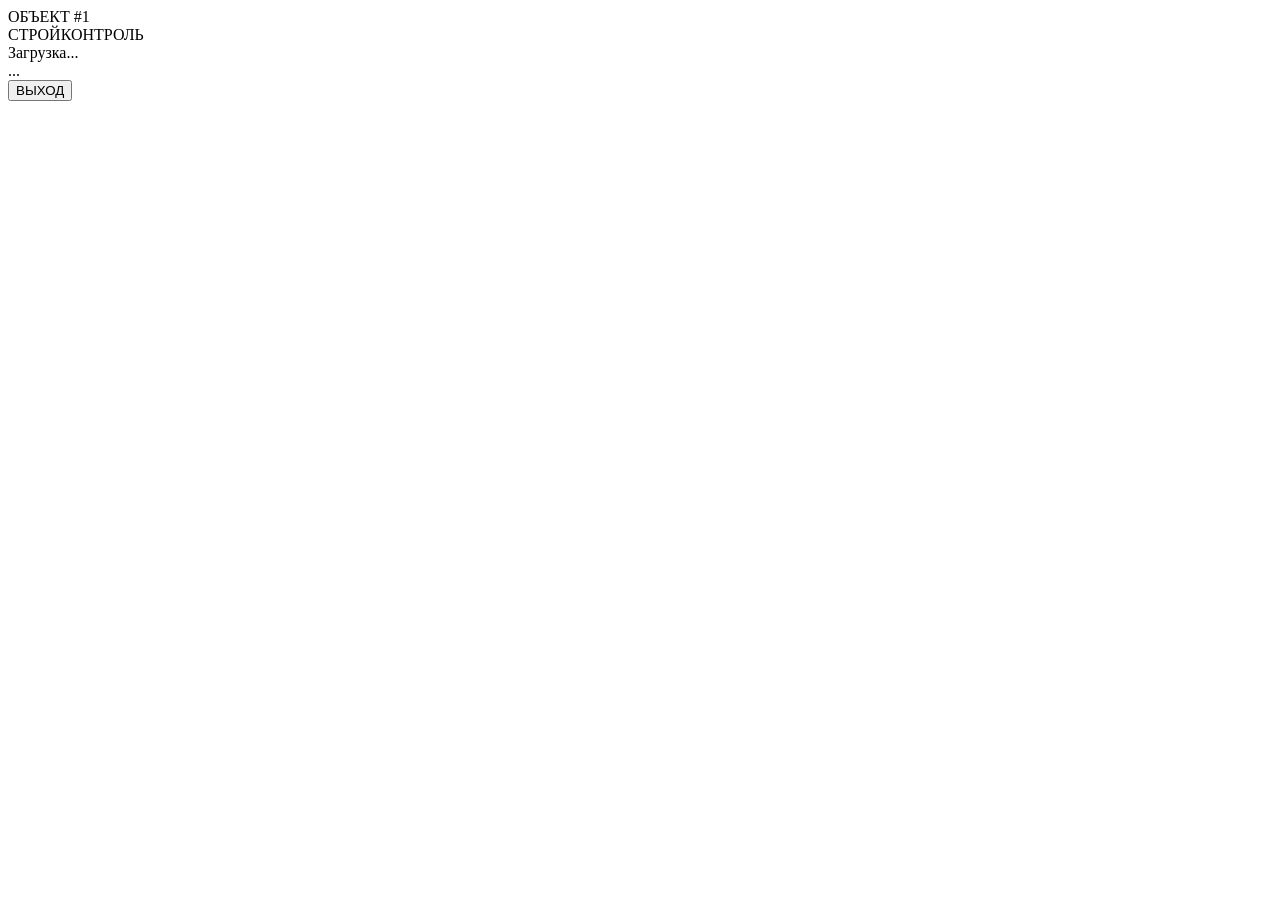
==== src/main/resources/static/index.html @ 932743a2 "Complete Defect Tracker full stack system with KPI and Cloud ready config" ====
<!DOCTYPE html>
<html lang="ru">
<head>
    <meta charset="UTF-8">
    <meta name="viewport" content="width=device-width, initial-scale=1.0, maximum-scale=1.0, user-scalable=no">
    <title>СтройКонтроль — Учет строительных дефектов</title>
    <link rel="stylesheet" href="/css/style.css">
</head>
<body>

<!-- Шапка приложения -->
<header class="app-header">
    <div class="brand">
        <div class="brand-badge">ОБЪЕКТ #1</div>
        <div class="brand-title">СТРОЙКОНТРОЛЬ</div>
    </div>

    <div class="user-panel">
        <div class="user-info">
            <div class="user-name" id="currentUserName">Загрузка...</div>
            <div class="user-role-badge" id="currentUserRole">...</div>
        </div>
        <button type="button" class="btn-logout" onclick="logout()">ВЫХОД</button>
    </div>
</header>

<!-- Панель навигации для РУКОВОДИТЕЛЯ -->
<nav class="nav-bar" id="managerNav" style="display: none;">
    <button class="nav-item active" onclick="switchManagerTab('dashboard')">Дашборд и Реестр</button>
    <button class="nav-item" onclick="switchManagerTab('kpi')">КПД и Эффективность</button>
    <button class="nav-item" onclick="switchManagerTab('calendar')">Календарь фиксации</button>
    <button class="nav-item" onclick="switchManagerTab('archive')">Архив квартир</button>
    <button class="nav-item" onclick="switchManagerTab('new-defect')">+ Зафиксировать дефект</button>
</nav>

<!-- Панель навигации для РАБОЧЕГО (Mobile-First) -->
<nav class="nav-bar" id="workerNav" style="display: none;">
    <button class="nav-item active" onclick="switchWorkerTab('create')">Новое замечание</button>
    <button class="nav-item" onclick="switchWorkerTab('my-defects')">Мои замечания</button>
</nav>

<main class="container">

    <!-- ========================================================================= -->
    <!-- ВИД РУКОВОДИТЕЛЯ: ДАШБОРД                                                 -->
    <!-- ========================================================================= -->
    <section id="managerDashboardView" style="display: none;">
        <!-- Сводные метрики (KPI) -->
        <div class="metrics-grid">
            <div class="metric-card">
                <div class="metric-label">Квартир в работе</div>
                <div class="metric-value" id="kpiApartmentsInWork">0</div>
                <div class="metric-sub">Не переведены в архив</div>
            </div>

            <div class="metric-card">
                <div class="metric-label">Всего открытых дефектов</div>
                <div class="metric-value" id="kpiOpenDefects">0</div>
                <div class="metric-sub">Требуют устранения</div>
            </div>

            <div class="metric-card urgent-highlight">
                <div class="metric-label">Срочные (Критичные)</div>
                <div class="metric-value" id="kpiUrgentDefects">0</div>
                <div class="metric-sub">Приоритет №1</div>
            </div>

            <div class="metric-card success-highlight">
                <div class="metric-label">Принято за месяц</div>
                <div class="metric-value" id="kpiClosedMonth">0</div>
                <div class="metric-sub">Устранено и подтверждено</div>
            </div>
        </div>

        <!-- Фильтры и быстрый поиск -->
        <div class="filter-bar">
            <div class="filter-group">
                <span class="filter-label">Номер квартиры:</span>
                <input type="number" id="filterAptNumber" class="input-field" placeholder="№ кв..." style="width: 110px;" oninput="applyFilters()">
            </div>

            <div class="filter-group">
                <span class="filter-label">Подъезд:</span>
                <select id="filterEntrance" class="select-field" onchange="applyFilters()">
                    <option value="">Все подъезды</option>
                </select>
            </div>

            <div class="filter-group">
                <span class="filter-label">Статус дефектов:</span>
                <select id="filterStatus" class="select-field" onchange="applyFilters()">
                    <option value="">Все статусы</option>
                    <option value="NEW">Новый</option>
                    <option value="IN_PROGRESS">В работе</option>
                    <option value="FIXED">Исправлен</option>
                    <option value="ACCEPTED">Принят</option>
                </select>
            </div>

            <div class="filter-group" style="margin-top: 18px;">
                <button type="button" class="btn-filter-urgent" id="btnOnlyUrgent" onclick="toggleOnlyUrgent()">
                    <span>!</span> ТОЛЬКО СРОЧНЫЕ
                </button>
            </div>

            <div class="filter-group" style="margin-top: 18px; margin-left: auto;">
                <button type="button" class="btn-filter-reset" onclick="resetFilters()">СБРОС ФИЛЬТРОВ</button>
            </div>
        </div>

        <!-- Реестр активных квартир -->
        <div class="table-responsive">
            <table class="eng-table">
                <thead>
                    <tr>
                        <th style="width: 100px;">Подъезд</th>
                        <th style="width: 120px;">Квартира</th>
                        <th>Всего дефектов</th>
                        <th>Открыто</th>
                        <th>Срочных (!)</th>
                        <th>Последнее обновление</th>
                        <th>Статус готовности</th>
                        <th style="text-align: right;">Действие</th>
                    </tr>
                </thead>
                <tbody id="apartmentsTableBody">
                    <tr>
                        <td colspan="8" style="text-align: center; color: var(--text-muted); padding: 30px;">
                            Загрузка реестра квартир...
                        </td>
                    </tr>
                </tbody>
            </table>
        </div>
    </section>

    <!-- ========================================================================= -->
    <!-- ВИД РУКОВОДИТЕЛЯ: КПД И ЭФФЕКТИВНОСТЬ                                     -->
    <!-- ========================================================================= -->
    <section id="managerKpiView" style="display: none;">
        <div style="display: flex; justify-content: space-between; align-items: center; margin-bottom: 20px; flex-wrap: wrap; gap: 12px;">
            <div>
                <h2 style="font-size: 18px; font-weight: 700; text-transform: uppercase; letter-spacing: 0.5px;">
                    Аналитика эффективности и КПД устранения дефектов
                </h2>
                <div style="font-size: 13px; color: var(--text-secondary); margin-top: 2px;">
                    Оценка результативности подрядчиков, темпа закрытия замечаний и выработки специалистов
                </div>
            </div>
            <button type="button" class="btn-filter-reset" onclick="loadEfficiencyMetrics()">
                &#8635; ОБНОВИТЬ МЕТРИКИ
            </button>
        </div>

        <!-- Ключевые карточки эффективности -->
        <div class="metrics-grid" style="margin-bottom: 24px;">
            <div class="metric-card">
                <div class="metric-label">Общий КПД устранения</div>
                <div class="metric-value" id="kpiOverallRate" style="color: #64b5f6;">0%</div>
                <div class="kpi-progress-bar-bg">
                    <div class="kpi-progress-bar-fill" id="kpiOverallBar" style="width: 0%; background-color: var(--accent-blue);"></div>
                </div>
                <div class="metric-sub" id="kpiOverallSub">0 из 0 замечаний принято</div>
            </div>

            <div class="metric-card urgent-highlight">
                <div class="metric-label">КПД по срочным дефектам</div>
                <div class="metric-value" id="kpiUrgentRate" style="color: #ff8a80;">0%</div>
                <div class="kpi-progress-bar-bg">
                    <div class="kpi-progress-bar-fill" id="kpiUrgentBar" style="width: 0%; background-color: #d32f2f;"></div>
                </div>
                <div class="metric-sub" id="kpiUrgentSub">Закрытие критичных позиций</div>
            </div>

            <div class="metric-card">
                <div class="metric-label">Среднее время закрытия (MTTR)</div>
                <div class="metric-value" id="kpiAvgHours">0 ч</div>
                <div class="metric-sub" id="kpiAvgDays" style="font-weight: 600; color: var(--text-primary); margin-top: 6px;">
                    ~ 0 дн. на одно замечание
                </div>
            </div>

            <div class="metric-card success-highlight">
                <div class="metric-label">Недельный темп (Velocity)</div>
                <div class="metric-value" id="kpiVelocityBadge" style="font-size: 16px; font-weight: 700; margin: 8px 0; color: #81c784;">
                    СТАБИЛЬНЫЙ
                </div>
                <div class="metric-sub" id="kpiVelocitySub">
                    За неделю: +0 открыто / 0 закрыто
                </div>
            </div>
        </div>

        <!-- Детализация темпа и объемов -->
        <div class="kpi-details-grid">
            <div class="kpi-panel">
                <div class="kpi-panel-title">БАЛАНС ПОСТУПЛЕНИЯ И ЗАКРЫТИЯ</div>
                <div class="kpi-stat-row">
                    <span>Поступило дефектов за 7 дней:</span>
                    <strong id="kpiWeeklyOpened">0</strong>
                </div>
                <div class="kpi-stat-row">
                    <span>Закрыто и принято за 7 дней:</span>
                    <strong id="kpiWeeklyClosed" style="color: #81c784;">0</strong>
                </div>
                <div class="kpi-stat-row">
                    <span>Поступило дефектов за 30 дней:</span>
                    <strong id="kpiMonthlyOpened">0</strong>
                </div>
                <div class="kpi-stat-row">
                    <span>Закрыто и принято за 30 дней:</span>
                    <strong id="kpiMonthlyClosed" style="color: #81c784;">0</strong>
                </div>
            </div>

            <div class="kpi-panel">
                <div class="kpi-panel-title">СВОДНЫЙ СТАТУС В СИСТЕМЕ</div>
                <div class="kpi-stat-row">
                    <span>Всего зарегистрировано замечаний:</span>
                    <strong id="kpiTotalCreated">0</strong>
                </div>
                <div class="kpi-stat-row">
                    <span>Успешно устранено и принято:</span>
                    <strong id="kpiTotalAccepted" style="color: #81c784;">0</strong>
                </div>
                <div class="kpi-stat-row">
                    <span>Остается в работе / на контроле:</span>
                    <strong id="kpiTotalInWork" style="color: #ffb74d;">0</strong>
                </div>
                <div class="kpi-stat-row">
                    <span>Динамика устранения:</span>
                    <span id="kpiVelocityStatusText" style="font-size: 12px; font-weight: 600; color: var(--text-secondary);">-</span>
                </div>
            </div>
        </div>

        <!-- Таблица выработки и статистики приемщиков -->
        <div style="margin-top: 30px;">
            <div class="section-divider" style="margin-bottom: 12px;">
                ВЫРАБОТКА И СТАТИСТИКА ПО ПРИЕМЩИКАМ
            </div>
            <div class="table-responsive">
                <table class="eng-table">
                    <thead>
                        <tr>
                            <th>Специалист (Приемщик)</th>
                            <th style="width: 150px; text-align: center;">Всего выявлено</th>
                            <th style="width: 150px; text-align: center;">Из них срочных (!)</th>
                            <th style="width: 150px; text-align: center;">Принято / закрыто</th>
                            <th style="width: 150px; text-align: center;">Процент закрытия</th>
                        </tr>
                    </thead>
                    <tbody id="workerStatsTableBody">
                        <tr>
                            <td colspan="5" style="text-align: center; color: var(--text-muted); padding: 24px;">
                                Загрузка статистики приемщиков...
                            </td>
                        </tr>
                    </tbody>
                </table>
            </div>
        </div>
    </section>

    <!-- ========================================================================= -->
    <!-- ВИД РУКОВОДИТЕЛЯ: КАЛЕНДАРЬ ФИКСАЦИИ                                      -->
    <!-- ========================================================================= -->
    <section id="managerCalendarView" style="display: none;">
        <div class="calendar-wrapper">
            <div class="calendar-header">
                <button type="button" class="calendar-nav-btn" onclick="changeCalendarMonth(-1)">&larr; Предыдущий</button>
                <div class="calendar-month-title" id="calendarMonthTitle">Ноябрь 2026</div>
                <button type="button" class="calendar-nav-btn" onclick="changeCalendarMonth(1)">Следующий &rarr;</button>
            </div>

            <div class="calendar-grid" id="calendarWeekdays">
                <div class="calendar-weekday">Пн</div>
                <div class="calendar-weekday">Вт</div>
                <div class="calendar-weekday">Ср</div>
                <div class="calendar-weekday">Чт</div>
                <div class="calendar-weekday">Пт</div>
                <div class="calendar-weekday">Сб</div>
                <div class="calendar-weekday">Вс</div>
            </div>

            <div class="calendar-grid" id="calendarDaysGrid" style="margin-top: 8px;">
                <!-- Ячейки дней генерируются через JS -->
            </div>
        </div>

        <!-- Список замечаний за выбранную дату -->
        <div id="calendarDayDefectsSection" style="margin-top: 24px; display: none;">
            <div class="section-divider">
                Замечания за <span id="calendarSelectedDateLabel" style="color: #fff; margin-left: 4px;">--</span>
            </div>
            <div id="calendarDefectsList"></div>
        </div>
    </section>

    <!-- ========================================================================= -->
    <!-- ВИД РУКОВОДИТЕЛЯ: АРХИВ КВАРТИР                                           -->
    <!-- ========================================================================= -->
    <section id="managerArchiveView" style="display: none;">
        <div style="margin-bottom: 16px; color: var(--text-secondary); font-size: 13px;">
            Квартиры, по которым приняты 100% замечаний и подтвержден перевод в архив.
            При фиксации нового дефекта квартира автоматически возвращается в активный реестр.
        </div>

        <div class="table-responsive">
            <table class="eng-table">
                <thead>
                    <tr>
                        <th style="width: 100px;">Подъезд</th>
                        <th style="width: 120px;">Квартира</th>
                        <th>Всего дефектов</th>
                        <th>Статус приемки</th>
                        <th>Дата закрытия</th>
                        <th style="text-align: right;">Карточка</th>
                    </tr>
                </thead>
                <tbody id="archiveTableBody">
                    <tr>
                        <td colspan="6" style="text-align: center; color: var(--text-muted); padding: 30px;">
                            Загрузка архива...
                        </td>
                    </tr>
                </tbody>
            </table>
        </div>
    </section>

    <!-- ========================================================================= -->
    <!-- ФОРМА СОЗДАНИЯ ДЕФЕКТА (Для Рабочего и Руководителя)                       -->
    <!-- ========================================================================= -->
    <section id="defectCreateView" style="display: none;">
        <div class="defect-form-container">
            <div class="form-title">
                <span>Фиксация дефекта</span>
                <span style="font-size: 11px; font-family: var(--font-mono); color: var(--text-muted);">АКТ ОСМОТРА</span>
            </div>

            <form id="createDefectForm" onsubmit="submitDefect(event)">
                <div class="form-grid-2">
                    <div class="form-field">
                        <label for="formEntrance">Подъезд *</label>
                        <input type="number" id="formEntrance" name="entranceNumber" class="input-field" required min="1" placeholder="№ подъезда">
                    </div>

                    <div class="form-field">
                        <label for="formApartment">Квартира *</label>
                        <input type="number" id="formApartment" name="apartmentNumber" class="input-field" required min="1" placeholder="№ квартиры">
                    </div>
                </div>

                <!-- Переключатель уровня срочности (обязателен) -->
                <div class="form-field">
                    <label>Уровень срочности *</label>
                    <div class="urgency-toggle-group">
                        <label class="urgency-toggle-btn" id="urgencyBtnLow" onclick="selectUrgency('LOW')">
                            <input type="radio" name="urgency" value="LOW">
                            НИЗКАЯ
                        </label>
                        <label class="urgency-toggle-btn" id="urgencyBtnMedium" onclick="selectUrgency('MEDIUM')">
                            <input type="radio" name="urgency" value="MEDIUM">
                            СРЕДНЯЯ
                        </label>
                        <label class="urgency-toggle-btn" id="urgencyBtnUrgent" onclick="selectUrgency('URGENT')">
                            <input type="radio" name="urgency" value="URGENT">
                            ! СРОЧНО !
                        </label>
                    </div>
                </div>

                <div class="form-field">
                    <label for="formDescription">Суть замечания / Что исправить *</label>
                    <textarea id="formDescription" name="description" class="input-field" required placeholder="Опишите дефект, строительный конструктив и точное местоположение..."></textarea>
                </div>

                <!-- Фотофиксация с автоматическим клиентским сжатием -->
                <div class="form-field">
                    <label>Фотофиксация дефекта (Камера / Галерея)</label>
                    <input type="file" id="photoFileInput" accept="image/*" multiple style="display: none;" onchange="handlePhotoSelection(this)">

                    <div class="photo-upload-zone" onclick="document.getElementById('photoFileInput').click()">
                        <div class="photo-upload-icon">&#128247;</div>
                        <div class="photo-upload-text">СДЕЛАТЬ ФОТО ИЛИ ВЫБРАТЬ ИЗ ГАЛЕРЕИ</div>
                        <div class="photo-upload-hint">Автоматическое сжатие для быстрого сохранения на стройплощадке</div>
                    </div>

                    <div class="upload-previews" id="uploadPreviewsContainer"></div>
                </div>

                <button type="submit" class="btn-primary" id="btnSubmitDefect">
                    ЗАРЕГИСТРИРОВАТЬ ДЕФЕКТ
                </button>
            </form>
        </div>
    </section>

    <!-- ========================================================================= -->
    <!-- ВИД РАБОЧЕГО: МОИ ЗАМЕЧАНИЯ                                               -->
    <!-- ========================================================================= -->
    <section id="workerMyDefectsView" style="display: none;">
        <div style="display: flex; justify-content: space-between; align-items: center; margin-bottom: 20px;">
            <div style="font-size: 16px; font-weight: 700; text-transform: uppercase;">
                Журнал замечаний, зафиксированных мной
            </div>
            <button type="button" class="btn-filter-reset" onclick="loadMyDefects()">ОБНОВИТЬ СПИСОК</button>
        </div>

        <div id="workerDefectsList">
            <div style="text-align: center; color: var(--text-muted); padding: 40px;">
                Загрузка замечаний...
            </div>
        </div>
    </section>

</main>

<!-- ========================================================================= -->
<!-- МОДАЛЬНОЕ ОКНО: КАРТОЧКА КВАРТИРЫ (Для руководителя)                      -->
<!-- ========================================================================= -->
<div class="modal-backdrop" id="apartmentModal" style="display: none;">
    <div class="modal-dialog">
        <div class="modal-header">
            <div>
                <div class="modal-title" id="aptModalTitle">ПОДЪЕЗД 1, КВАРТИРА 14</div>
                <div style="font-size: 12px; color: var(--text-secondary); margin-top: 2px;" id="aptModalSubtitle">
                    Статус: В работе
                </div>
            </div>
            <button type="button" class="modal-close-btn" onclick="closeApartmentModal()">&times;</button>
        </div>

        <div class="modal-body">
            <!-- Панель действий по квартире -->
            <div style="display: flex; justify-content: space-between; align-items: center; margin-bottom: 20px; padding: 12px 16px; background-color: var(--bg-main); border: 1px solid var(--border-color); flex-wrap: wrap; gap: 10px;">
                <div style="font-size: 13px;" id="aptModalSummaryText">
                    Открытых замечаний: <strong>0</strong> | Принято: <strong>0</strong>
                </div>
                <button type="button" class="btn-archive" id="btnArchiveApartment" onclick="archiveCurrentApartment()" disabled>
                    &#128193; ОТПРАВИТЬ В АРХИВ
                </button>
            </div>

            <!-- Раздел 1: Активные дефекты -->
            <div class="section-divider">
                АКТИВНЫЕ ЗАМЕЧАНИЯ (<span id="activeDefectsCount">0</span>)
            </div>
            <div id="aptActiveDefectsContainer">
                <div style="color: var(--text-muted); padding: 10px 0;">Активных замечаний нет</div>
            </div>

            <!-- Раздел 2: История принятых и закрытых замечаний -->
            <div class="section-divider">
                ИСТОРИЯ ПРИНЯТЫХ И ЗАКРЫТЫХ ЗАМЕЧАНИЙ (<span id="acceptedDefectsCount">0</span>)
            </div>
            <div id="aptAcceptedDefectsContainer">
                <div style="color: var(--text-muted); padding: 10px 0;">Принятых замечаний нет</div>
            </div>
        </div>
    </div>
</div>

<!-- ========================================================================= -->
<!-- МОДАЛЬНОЕ ОКНО: LIGHTBOX ПРОСМОТРА ФОТО                                   -->
<!-- ========================================================================= -->
<div class="modal-backdrop" id="lightboxModal" style="display: none;" onclick="closeLightbox()">
    <div class="lightbox-dialog" onclick="event.stopPropagation()">
        <button type="button" class="lightbox-close" onclick="closeLightbox()">&times;</button>
        <img src="" id="lightboxImage" class="lightbox-img" alt="Фото дефекта">
    </div>
</div>

<!-- Всплывающее уведомление -->
<div class="alert-toast" id="alertToast" style="display: none;">
    <span id="toastMessage">Уведомление</span>
</div>

<script src="/js/image-compressor.js"></script>
<script src="/js/app.js"></script>
</body>
</html>
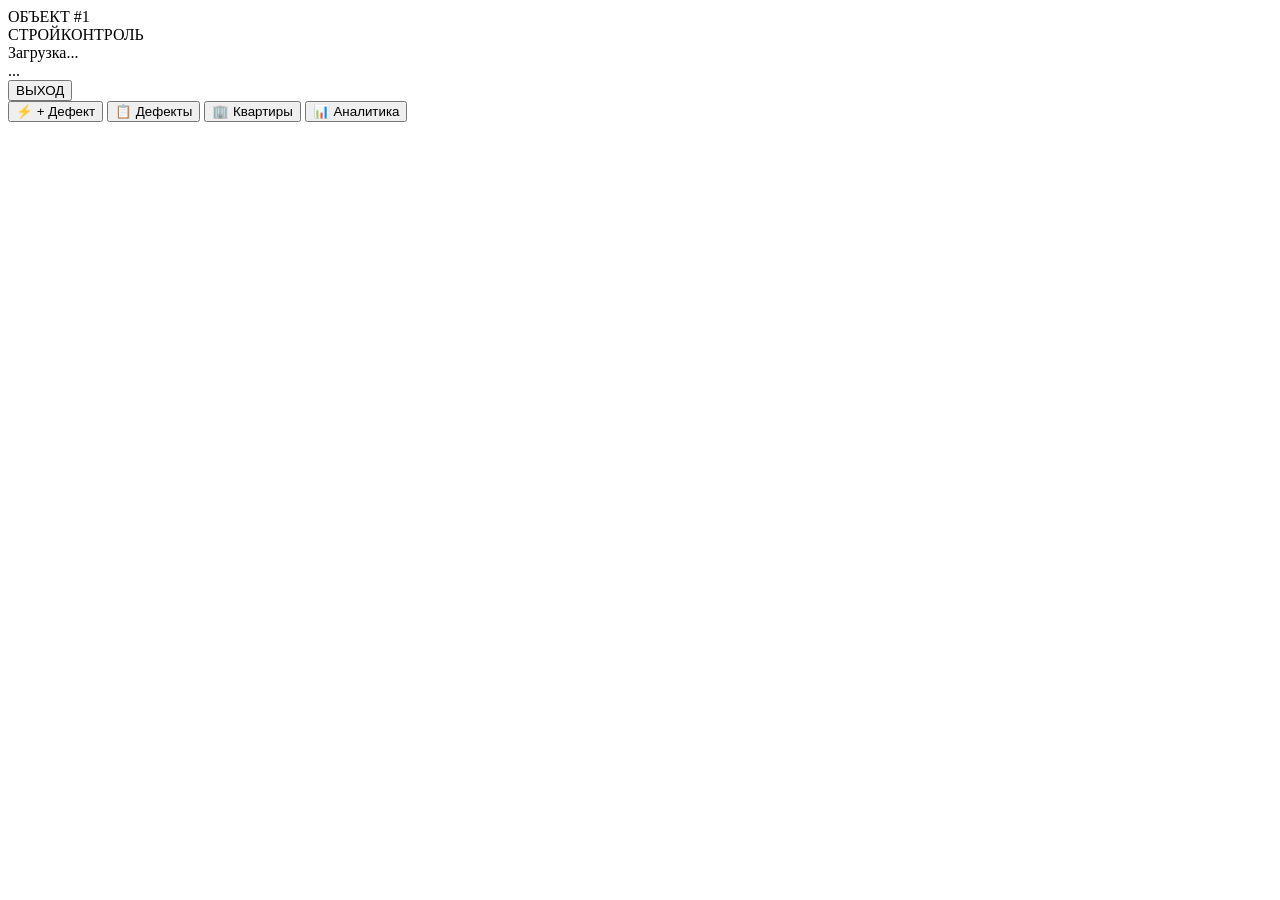
==== commit 8d882f46: "Optimize mobile-first defect registration, feed search, and safe analytics loading" ====
--- a/src/main/resources/static/index.html
+++ b/src/main/resources/static/index.html
@@ -3,8 +3,11 @@
 <head>
     <meta charset="UTF-8">
     <meta name="viewport" content="width=device-width, initial-scale=1.0, maximum-scale=1.0, user-scalable=no">
+    <meta http-equiv="Cache-Control" content="no-cache, no-store, must-revalidate">
+    <meta http-equiv="Pragma" content="no-cache">
+    <meta http-equiv="Expires" content="0">
     <title>СтройКонтроль — Учет строительных дефектов</title>
-    <link rel="stylesheet" href="/css/style.css">
+    <link rel="stylesheet" href="/css/style.css?v=2.2">
 </head>
 <body>
 
@@ -24,19 +27,20 @@
     </div>
 </header>
 
-<!-- Панель навигации для РУКОВОДИТЕЛЯ -->
+<!-- Панель навигации для РУКОВОДИТЕЛЯ (Десктоп) -->
 <nav class="nav-bar" id="managerNav" style="display: none;">
-    <button class="nav-item active" onclick="switchManagerTab('dashboard')">Дашборд и Реестр</button>
-    <button class="nav-item" onclick="switchManagerTab('kpi')">КПД и Эффективность</button>
-    <button class="nav-item" onclick="switchManagerTab('calendar')">Календарь фиксации</button>
-    <button class="nav-item" onclick="switchManagerTab('archive')">Архив квартир</button>
-    <button class="nav-item" onclick="switchManagerTab('new-defect')">+ Зафиксировать дефект</button>
+    <button class="nav-item active" id="tabBtnNewDefect" onclick="switchAppTab('create')">⚡ + Зафиксировать дефект</button>
+    <button class="nav-item" id="tabBtnDefects" onclick="switchAppTab('defects')">📋 Все дефекты</button>
+    <button class="nav-item" id="tabBtnApartments" onclick="switchAppTab('apartments')">🏢 Квартиры</button>
+    <button class="nav-item" id="tabBtnKpi" onclick="switchAppTab('kpi')">📊 Аналитика и КПД</button>
+    <button class="nav-item" id="tabBtnCalendar" onclick="switchAppTab('calendar')">📅 Календарь</button>
+    <button class="nav-item" id="tabBtnArchive" onclick="switchAppTab('archive')">📁 Архив</button>
 </nav>
 
-<!-- Панель навигации для РАБОЧЕГО (Mobile-First) -->
+<!-- Панель навигации для РАБОЧЕГО (Десктоп) -->
 <nav class="nav-bar" id="workerNav" style="display: none;">
-    <button class="nav-item active" onclick="switchWorkerTab('create')">Новое замечание</button>
-    <button class="nav-item" onclick="switchWorkerTab('my-defects')">Мои замечания</button>
+    <button class="nav-item active" id="tabWorkerBtnCreate" onclick="switchAppTab('create')">⚡ + Зафиксировать дефект</button>
+    <button class="nav-item" id="tabWorkerBtnDefects" onclick="switchAppTab('defects')">📋 Мои замечания</button>
 </nav>
 
 <main class="container">
@@ -330,12 +334,39 @@
     </section>
 
     <!-- ========================================================================= -->
-    <!-- ФОРМА СОЗДАНИЯ ДЕФЕКТА (Для Рабочего и Руководителя)                       -->
+    <!-- БЫСТРЫЙ ПРОСМОТР ИМЕЮЩИХСЯ ДЕФЕКТОВ (Mobile-First Лента)                   -->
+    <!-- ========================================================================= -->
+    <section id="defectsFeedView" style="display: none;">
+        <!-- Быстрый поиск по номеру квартиры прямо под пальцем -->
+        <div class="mobile-search-bar">
+            <span style="font-size: 18px;">🔍</span>
+            <input type="number" id="quickDefectsSearchInput" placeholder="Быстрый поиск: введите № кв..." oninput="onDefectsSearchInput(this.value)">
+            <button type="button" class="btn-clear-search" onclick="clearDefectsSearch()" title="Очистить">&times;</button>
+        </div>
+
+        <!-- Быстрые фильтры-чипсы в 1 касание -->
+        <div class="filter-chip-row">
+            <button type="button" class="filter-chip active" id="chipAll" onclick="setDefectsFeedFilter('ALL')">Все (<span id="countDefectsAll">0</span>)</button>
+            <button type="button" class="filter-chip urgent-chip" id="chipUrgent" onclick="setDefectsFeedFilter('URGENT')">🔥 Срочные (<span id="countDefectsUrgent">0</span>)</button>
+            <button type="button" class="filter-chip" id="chipInWork" onclick="setDefectsFeedFilter('IN_WORK')">В работе (<span id="countDefectsInWork">0</span>)</button>
+            <button type="button" class="filter-chip" id="chipAccepted" onclick="setDefectsFeedFilter('ACCEPTED')">Приняты (<span id="countDefectsAccepted">0</span>)</button>
+        </div>
+
+        <!-- Лента карточек дефектов -->
+        <div id="defectsFeedListContainer">
+            <div style="text-align: center; color: var(--text-muted); padding: 40px;">
+                Загрузка замечаний...
+            </div>
+        </div>
+    </section>
+
+    <!-- ========================================================================= -->
+    <!-- ФОРМА СОЗДАНИЯ ДЕФЕКТА (Быстрая фиксация на стройплощадке)                -->
     <!-- ========================================================================= -->
     <section id="defectCreateView" style="display: none;">
         <div class="defect-form-container">
             <div class="form-title">
-                <span>Фиксация дефекта</span>
+                <span>⚡ Быстрая фиксация дефекта</span>
                 <span style="font-size: 11px; font-family: var(--font-mono); color: var(--text-muted);">АКТ ОСМОТРА</span>
             </div>
 
@@ -343,18 +374,18 @@
                 <div class="form-grid-2">
                     <div class="form-field">
                         <label for="formEntrance">Подъезд *</label>
-                        <input type="number" id="formEntrance" name="entranceNumber" class="input-field" required min="1" placeholder="№ подъезда">
+                        <input type="number" id="formEntrance" name="entranceNumber" class="input-field" required min="1" placeholder="№ подъезда" style="font-size: 18px; font-weight: 700;">
                     </div>
 
                     <div class="form-field">
                         <label for="formApartment">Квартира *</label>
-                        <input type="number" id="formApartment" name="apartmentNumber" class="input-field" required min="1" placeholder="№ квартиры">
+                        <input type="number" id="formApartment" name="apartmentNumber" class="input-field" required min="1" placeholder="№ квартиры" style="font-size: 18px; font-weight: 700;">
                     </div>
                 </div>
 
-                <!-- Переключатель уровня срочности (обязателен) -->
+                <!-- Переключатель уровня срочности (крупные цветные плашки под палец) -->
                 <div class="form-field">
-                    <label>Уровень срочности *</label>
+                    <label>Уровень срочности замечания *</label>
                     <div class="urgency-toggle-group">
                         <label class="urgency-toggle-btn" id="urgencyBtnLow" onclick="selectUrgency('LOW')">
                             <input type="radio" name="urgency" value="LOW">
@@ -371,27 +402,47 @@
                     </div>
                 </div>
 
+                <!-- Быстрые шаблоны в 1 клик для ускорения на объекте -->
+                <div class="form-field" style="margin-bottom: 6px;">
+                    <label>Быстрый шаблон (вставка в 1 клик):</label>
+                    <div class="quick-template-chips">
+                        <button type="button" class="template-chip" onclick="applyTemplate('Скол / царапины на стеклопакете. Нарушена регулировка створки окна.')">🪟 Окно / Стеклопакет</button>
+                        <button type="button" class="template-chip" onclick="applyTemplate('Трещина в стяжке пола. Перепад высот превышает допуск.')">📐 Стяжка пола</button>
+                        <button type="button" class="template-chip" onclick="applyTemplate('Продувание по контуру уплотнителя балконной двери/окна.')">💨 Продувание</button>
+                        <button type="button" class="template-chip" onclick="applyTemplate('Неровность оштукатуренной стены, наплывы раствора.')">🧱 Стены / Штукатурка</button>
+                        <button type="button" class="template-chip" onclick="applyTemplate('Следы протечки / капли на стояке водоснабжения/отопления.')">💧 Стояк / Сантехника</button>
+                        <button type="button" class="template-chip" onclick="applyTemplate('Повреждение / скол полотна или замка входной двери.')">🚪 Входная дверь</button>
+                        <button type="button" class="template-chip" onclick="applyTemplate('Отсутствует тяга в вентиляционном канале.')">🌀 Вентиляция</button>
+                    </div>
+                </div>
+
                 <div class="form-field">
                     <label for="formDescription">Суть замечания / Что исправить *</label>
-                    <textarea id="formDescription" name="description" class="input-field" required placeholder="Опишите дефект, строительный конструктив и точное местоположение..."></textarea>
-                </div>
-
-                <!-- Фотофиксация с автоматическим клиентским сжатием -->
+                    <textarea id="formDescription" name="description" class="input-field" required placeholder="Опишите дефект или выберите шаблон выше..." style="min-height: 80px; font-size: 15px;"></textarea>
+                </div>
+
+                <!-- Фотофиксация: Прямая камера смартфона + выбор из галереи -->
                 <div class="form-field">
-                    <label>Фотофиксация дефекта (Камера / Галерея)</label>
+                    <label>Фотофиксация дефекта:</label>
+                    <input type="file" id="cameraDirectInput" accept="image/*" capture="environment" multiple style="display: none;" onchange="handlePhotoSelection(this)">
                     <input type="file" id="photoFileInput" accept="image/*" multiple style="display: none;" onchange="handlePhotoSelection(this)">
 
-                    <div class="photo-upload-zone" onclick="document.getElementById('photoFileInput').click()">
-                        <div class="photo-upload-icon">&#128247;</div>
-                        <div class="photo-upload-text">СДЕЛАТЬ ФОТО ИЛИ ВЫБРАТЬ ИЗ ГАЛЕРЕИ</div>
-                        <div class="photo-upload-hint">Автоматическое сжатие для быстрого сохранения на стройплощадке</div>
+                    <div class="photo-buttons-grid">
+                        <button type="button" class="btn-photo-action primary-camera" onclick="document.getElementById('cameraDirectInput').click()">
+                            <span style="font-size: 20px;">📸</span>
+                            <span>СНЯТЬ НА КАМЕРУ</span>
+                        </button>
+                        <button type="button" class="btn-photo-action" onclick="document.getElementById('photoFileInput').click()">
+                            <span style="font-size: 20px;">🖼️</span>
+                            <span>ИЗ ГАЛЕРЕИ</span>
+                        </button>
                     </div>
 
                     <div class="upload-previews" id="uploadPreviewsContainer"></div>
                 </div>
 
-                <button type="submit" class="btn-primary" id="btnSubmitDefect">
-                    ЗАРЕГИСТРИРОВАТЬ ДЕФЕКТ
+                <button type="submit" class="btn-primary" id="btnSubmitDefect" style="height: 52px; font-size: 15px; letter-spacing: 0.5px;">
+                    💾 СОХРАНИТЬ ДЕФЕКТ
                 </button>
             </form>
         </div>
@@ -477,7 +528,27 @@
     <span id="toastMessage">Уведомление</span>
 </div>
 
-<script src="/js/image-compressor.js"></script>
-<script src="/js/app.js"></script>
+<!-- Нижняя мобильная панель навигации под большой палец (Mobile-First) -->
+<nav class="mobile-bottom-nav" id="mobileBottomNav">
+    <button type="button" class="mobile-nav-btn create-btn active" id="mNavCreate" onclick="switchAppTab('create')">
+        <span class="nav-icon">⚡</span>
+        <span>+ Дефект</span>
+    </button>
+    <button type="button" class="mobile-nav-btn" id="mNavDefects" onclick="switchAppTab('defects')">
+        <span class="nav-icon">📋</span>
+        <span>Дефекты</span>
+    </button>
+    <button type="button" class="mobile-nav-btn" id="mNavApartments" onclick="switchAppTab('apartments')">
+        <span class="nav-icon">🏢</span>
+        <span>Квартиры</span>
+    </button>
+    <button type="button" class="mobile-nav-btn" id="mNavKpi" onclick="switchAppTab('kpi')">
+        <span class="nav-icon">📊</span>
+        <span>Аналитика</span>
+    </button>
+</nav>
+
+<script src="/js/image-compressor.js?v=2.2"></script>
+<script src="/js/app.js?v=2.2"></script>
 </body>
 </html>
